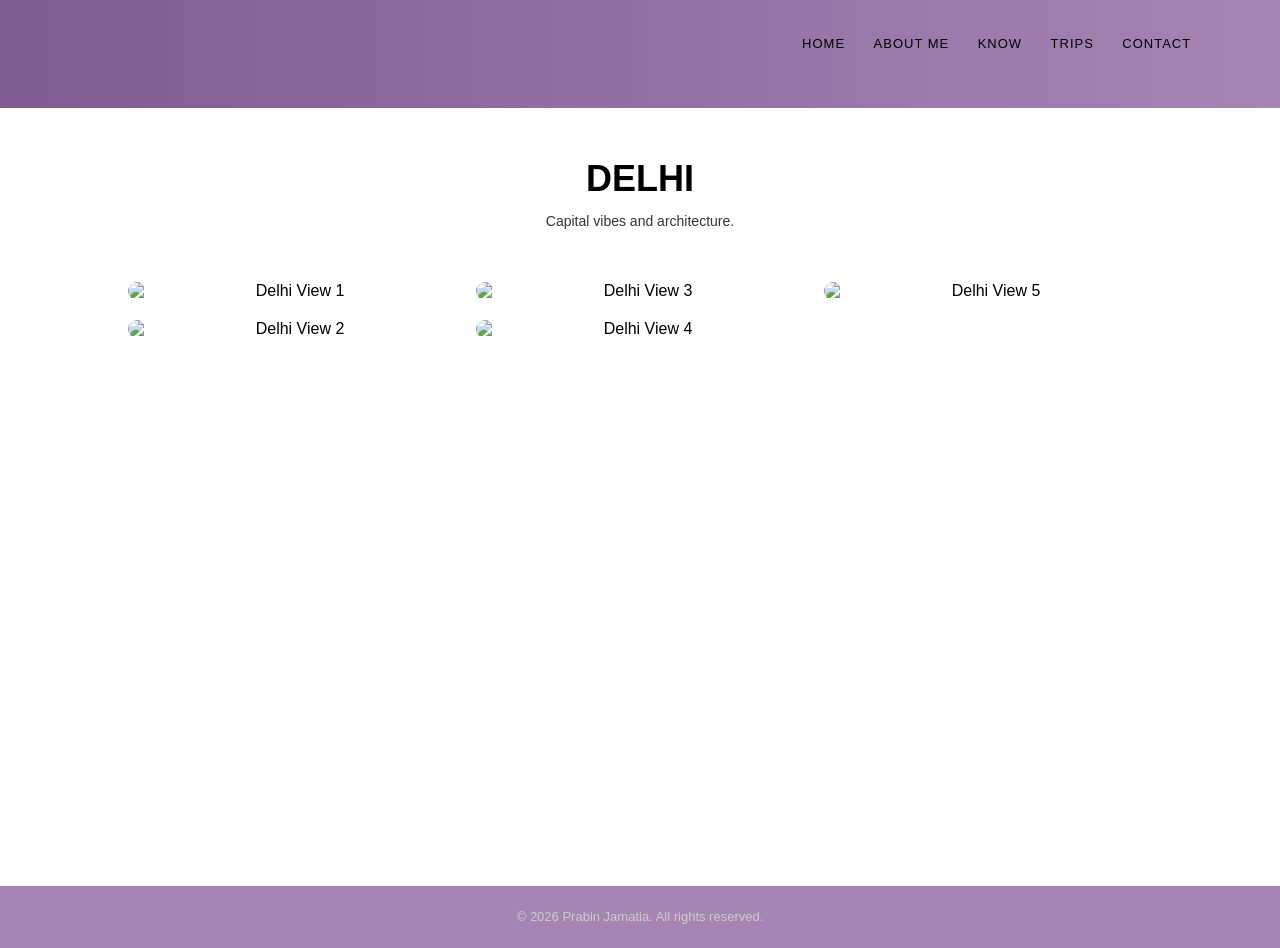
==== delhi.html @ 13195467 "Update delhi.html" ====
<!DOCTYPE html>
<html lang="en">
<head>
    <meta charset="UTF-8">
    <meta name="viewport" content="width=device-width, initial-scale=1.0">
    <title>Delhi - Prabin Jamatia</title> 
    <meta http-equiv="Content-Security-Policy" content="default-src 'self'; style-src 'self' 'unsafe-inline' https://cdnjs.cloudflare.com https://fonts.googleapis.com; font-src 'self' https://fonts.gstatic.com https://cdnjs.cloudflare.com; img-src 'self' data:;">
    <link rel="stylesheet" href="style.css">
    <link rel="preconnect" href="https://fonts.googleapis.com">
    <link rel="preconnect" href="https://fonts.gstatic.com" crossorigin>
    <link href="https://fonts.googleapis.com/css2?family=Raleway:wght@200;400;600&display=swap" rel="stylesheet">
    <link rel="stylesheet" href="https://cdnjs.cloudflare.com/ajax/libs/font-awesome/6.4.0/css/all.min.css">
</head>
<body>

    <!-- Lilac Header Specific to Delhi -->
    <header class="sub-header delhi-header">
        <nav class="nav">
            <div class="nav-links">
                <ul>
                    <li><a href="index.html#home">HOME</a></li>
                    <li><a href="index.html#about-me">ABOUT ME</a></li>
                    <li><a href="index.html#know">KNOW</a></li>
                    <li><a href="trips.html">TRIPS</a></li>
                    <li><a href="index.html#contact">CONTACT</a></li>
                </ul>
            </div>
        </nav>
    </header>

    <!-- Delhi Gallery Section -->
    <section class="pic" id="trip-gallery">
        <h1>DELHI</h1>
        <p>Capital vibes and architecture.</p>

        <!-- Pinterest-style Masonry Grid -->
        <div class="masonry-grid">
            <img src="pictures/delhi1.JPG" alt="Delhi View 1">
            <img src="pictures/delhi2.JPG" alt="Delhi View 2">
            <img src="pictures/delhi3.JPG" alt="Delhi View 3">
            <img src="pictures/delhi4.JPG" alt="Delhi View 4">
            <img src="pictures/delhi5.JPG" alt="Delhi View 5"> 
        </div>
    </section>

    <!-- White Section for Back to Top -->
    <div class="back-to-top-container">
        <a href="#" class="back-to-top">Back to Top <i class="fa-solid fa-chevron-up"></i></a>
    </div>

    <!-- Footer matching the floral theme -->
    <footer class="footer delhi-footer">
        <p>&copy; 2026 Prabin Jamatia. All rights reserved.</p>
    </footer>

    <!-- Security & Interactions Script -->
    <script src="script.js"></script>
</body>
</html>
---- style.css ----
/* =========================================
   01. GLOBAL RESETS & TYPOGRAPHY
   ========================================= */
* {
    margin: 0;
    padding: 0;
    font-family: 'Raleway', sans-serif;
    box-sizing: border-box; 

    /* Prevents text from being highlighted/selected */
    -webkit-user-select: none; 
    -ms-user-select: none; 
    user-select: none;
}

/* Allow users to type in forms/inputs if you ever add them */
input, textarea {
    -webkit-user-select: text; 
    -ms-user-select: text; 
    user-select: text; 
}

img {
    /* Prevents clicking and dragging images to your desktop or new tabs */
    -webkit-user-drag: none; 
}

html {
    scroll-behavior: smooth;
}

h1 {
    font-size: 36px;
    font-weight: 600;
}

p {
    color: #333;
    font-size: 14px;
    font-weight: 400; 
    line-height: 22px;
    padding: 10px;
}

/* =========================================
   02. HEADER & NAVIGATION
   ========================================= */
.header {
    min-height: 100vh;
    width: 100%;
    background-color: #1a1f33; 
    background-image: url('pictures/pic1.JPG');
    background-position: center;
    background-size: cover;
    position: relative;
}

.nav {
    display: flex;
    padding: 2% 6%;
    justify-content: flex-end; 
    align-items: center;
}

.nav-links ul li {
    list-style: none;
    display: inline-block;
    padding: 8px 12px;
    position: relative;
}

.nav-links ul li a {
    color: black;
    text-decoration: none;
    font-size: 13px;
    letter-spacing: 1px;
}

.nav-links ul li::after {
    content: '';
    width: 0%;
    height: 2px;
    background: #5d8c55;
    display: block;
    margin: auto;
    transition: 0.5s;
}

.nav-links ul li:hover::after {
    width: 100%;
}

.text-box {
    width: 90%;
    max-width: 800px;
    color: #5d8c55;
    position: absolute;
    top: 50%;
    left: 50%;
    transform: translate(-50%, -50%);
    text-align: center;
}

.text-box h1 {
    font-size: 62px;
    margin-bottom: 10px;
}

.text-box p {
    margin: 10px 0 40px;
    font-size: 16px;
    color: black;
    line-height: 1.6;
}

.button {
    display: inline-block;
    text-decoration: none;
    color: black;
    border: 1px solid #355935;
    padding: 12px 34px;
    font-size: 13px;
    background: transparent;
    cursor: pointer;
    transition: 0.3s;
    border-radius: 4px;
}

.button:hover {
    border: 1px solid #5d8c55;
    background: #5d8c55;
}

/* =========================================
   03. ABOUT SECTION (SIDE-BY-SIDE)
   ========================================= */
.about-split {
    display: flex;
    align-items: center;
    justify-content: space-between;
    width: 80%;
    margin: 80px auto;
    gap: 50px;
}

.about-img-col {
    flex-basis: 45%;
}

.about-img-col img {
    width: 90%;
    aspect-ratio: 3 / 4; 
    object-fit: cover;
    border-radius: 10px;

}

.about-text-col {
    flex-basis: 50%;
    text-align: left;
}

.about-text-col h2 {
    font-size: 40px;
    font-weight: 400;
    color: #1a1f33; 
    margin-bottom: 15px;
}

.about-text-col .about-line {
    width: 40px;
    border: none;
    border-top: 1px solid #777;
    margin-bottom: 25px;
}

.about-text-col p {
    color: #444;
    font-size: 15px;
    line-height: 1.8;
    margin-bottom: 20px;
    padding: 0;
}

/* =========================================
   04. GENERAL SECTIONS & CARDS (.more)
   ========================================= */
.more {
    width: 80%;
    margin: auto;
    text-align: center;
    padding-top: 100px;
}

.more1 {
    margin-top: 20px;
    display: flex;
    justify-content: space-between;
    gap: 20px;
    flex-wrap: wrap;
}

.more-card {
    flex-basis: 31%;
    background: #f5f5dc; 
    border-radius: 10px;
    margin-bottom: 20px;
    padding: 30px 12px;
    transition: 0.3s; 
}

.more-card h3 {
    text-align: center;
    font-weight: 600;
    margin: 10px;
    color: #333;
}

.more-card:hover {
    box-shadow: 0 0 20px 0px rgba(0, 0, 0, 0.2); 
    transform: translateY(-5px); 
}

/* =========================================
   05. PHOTOS & GALLERY GRIDS
   ========================================= */
.about-photos {
    display: flex;
    justify-content: space-between;
    gap: 20px;
    margin-top: 20px; 
}

.me-photos {
    display: flex;
    justify-content: space-between;
    gap: 20px;
    margin-top: 40px; 
}

.me-photos img {
    width: 31%; 
    aspect-ratio: 3/4; 
    object-fit: cover; 
    border-radius: 10px;
    transition: 0.3s;
}

.me-photos img:hover {
    transform: translateY(-5px);
    box-shadow: 0 5px 15px rgba(0,0,0,0.2);
}

.pic {
    width: 80%;
    margin: auto;
    text-align: center;
    padding: 50px 0 100px;
}

#pics.pic {
    min-height: 80vh; 
    padding-top: 60px;
}

.gallery-grid {
    display: flex;
    flex-wrap: wrap;
    justify-content: center; /* Centers the bottom row of 2 */
    gap: 20px;
    margin-top: 40px;
    
}

.gallery-grid img {
    /* 31% width fits exactly 3 pictures per row before wrapping */
    width: 31%; 
    height: 250px; 
    object-fit: cover; 
    border-radius: 10px;
    transition: 0.3s;
}

.gallery-grid img:hover {
    transform: scale(1.05); 
}


/* =========================================
   06. SUBPAGE & TRIPS (trips.html)
   ========================================= */
.sub-header {
    height: 12vh; 
    min-height: 80px;
    width: 100%;
    background-color: #5d8c55; 
    background-image: linear-gradient(to right, #42633c, #5d8c55);
    position: relative;
    z-index: 10;
}

#trips-page {
    min-height: 80vh; 
    padding-top: 60px;
}

.trips-grid {
    display: flex;
    justify-content: space-between;
    gap: 30px;
    margin-top: 50px;
    flex-wrap: wrap;
}

.trip-card {
    flex-basis: 31%; /* Forces the card to take up 1/3 of the screen */
    text-decoration: none; 
    display: block; 
    background: #fdfdfd; /* Very subtle off-white background */
    border-radius: 10px;
    padding-bottom: 15px;
    box-shadow: 0 4px 10px rgba(0,0,0,0.05); 
    transition: 0.3s;
}

.trip-card img {
    width: 100%;
    height: 250px; 
    object-fit: cover;
    border-radius: 10px 10px 0 0; /* Rounds only the top corners of the image */
}

.trip-card h3 {
    margin-top: 15px;
    font-size: 20px;
    font-weight: 600;
    color: #2c2a2a;
    transition: 0.3s;
}

.location-icon {
    color: #5d8c55;
    font-size: 16px;
    margin-left: 5px;
}

.trip-desc {
    color: #777;
    font-size: 14px;
    padding: 0 10px;
}

.trip-card:hover {
    transform: translateY(-8px); /* Lifts the whole card up */
    box-shadow: 0 10px 20px rgba(0,0,0,0.1); /* Deepens the shadow */
}

.trip-card:hover h3 {
    color: #5d8c55; 
}

/* --- Future Trips Section --- */
.future-trips {
    margin-top: 80px;
    padding-top: 40px;
    border-top: 1px solid #eee;
}

.future-trips h2 {
    font-size: 28px;
    font-weight: 400;
    color: #1a1f33;
}

.future-list {
    list-style: none;
    display: flex;
    justify-content: center;
    gap: 30px;
    margin-top: 25px;
    flex-wrap: wrap;
}

.future-list li {
    font-size: 15px;
    color: #333;
    background: #f5f5dc; /* Matches the 'Know More' beige cards */
    padding: 10px 25px;
    border-radius: 30px;
    font-weight: 600;
}

.future-list li i {
    color: #5d8c55;
    margin-right: 8px;
}

/* --- PINTEREST MASONRY GRID --- */
.masonry-grid {
    column-count: 3; /* Creates 3 vertical columns */
    column-gap: 20px;
    margin-top: 40px;
}

.masonry-grid img {
    width: 100%;
    display: block;
    margin-bottom: 20px; /* Vertical space between stacked images */
    border-radius: 10px;
    break-inside: avoid; /* CRITICAL: Stops an image from being cut in half across two columns */
    transition: 0.3s;
}

.masonry-grid img:hover {
    transform: scale(1.03); 
    box-shadow: 0 5px 15px rgba(0,0,0,0.2);
}
#trip-gallery {
    min-height: 80vh; 
    padding-bottom: 50px;
}
/* =========================================
   07. CONTACT & SOCIAL LINKS
   ========================================= */
.social-links {
    display: flex;
    justify-content: center;
    gap: 25px; 
    margin-top: 25px;
    flex-wrap: wrap; 
}

.icon-link {
    color: #333; 
    font-size: 32px; 
    text-decoration: none;
    transition: 0.3s;
}

.icon-link:hover {
    color: #5d8c55; 
    transform: scale(1.1); 
}

#contact .button {
    color: #333;
    border-color: #333;
}

#contact .button:hover {
    color: #fff;
    border-color: #5d8c55;
    background: #5d8c55;
}

/* --- SOCIAL ICON BRAND HOVER COLORS --- */

/* Gmail Red */
#email-link:hover i {
    color: #ea4335;
    transform: scale(1.1); /* Adds a slight pop effect */
    transition: all 0.3s ease;
}

/* Instagram Pink */
#ig-link:hover i {
    color: #e1306c;
    transform: scale(1.1);
    transition: all 0.3s ease;
}

/* LinkedIn Blue */
#li-link:hover i {
    color: #0a66c2;
    transform: scale(1.1);
    transition: all 0.3s ease;
}

/* Ensure the icons transition smoothly back to their normal color when you stop hovering */
.icon-link i {
    transition: all 0.3s ease;
}


/* =========================================
   08. FOOTERS
   ========================================= */
/* Standard Footer */
.footer {
    text-align: center;
    padding: 20px;
    background-color: #5d8c55; 
    color: #fff;
}

.footer p {
    font-size: 13px;
    color: #ccc;
    padding: 0;
}

/* Dark Footer with Back to Top */
#bottom-footer {
    background-color: #12151e; 
    color: #fff;
    text-align: center;
    padding: 50px 0;
    margin-top: 50px;
}

#bottom-footer p {
    font-size: 14px;
    color: #8a90a2;
}

.social-links-footer {
    display: flex;
    justify-content: center;
    gap: 25px;
    margin-bottom: 30px;
}

.social-links-footer a {
    color: #fff;
    font-size: 20px;
    text-decoration: none;
    transition: 0.3s;
}

.social-links-footer a:hover,
.back-to-top:hover {
    color: #5d8c55; 
}

.back-to-top {
    display: inline-block;
    color: #fff;
    text-decoration: none;
    font-size: 16px;
    margin-bottom: 40px;
    transition: 0.3s;
}

.back-to-top i {
    margin-left: 8px; 
}

/* =========================================
   09. MOBILE RESPONSIVE QUERIES
   ========================================= */
@media (max-width: 768px) {
    .text-box h1 {
        font-size: 40px;
    }
    
    .nav {
        justify-content: center;
    }

    .more1 {
        flex-direction: column; 
    }

    .about-photos,
    .me-photos {
        flex-direction: column; 
    }
    
    .me-photos img {
        width: 100%; 
        margin-bottom: 20px;
    }

    .about-split {
        flex-direction: column; 
        text-align: center;
    }
    
    .about-text-col {
        text-align: center;
    }
    
    .about-text-col .about-line {
        margin: 0 auto 25px auto; 
    }
    /* Ensure the gallery looks good on mobile by stacking them */
    .gallery-grid img {
        width: 100%; /* Pictures take full width on small screens */
    }

    /* Mobile adjustments for Trips Page */
    .trip-card {
        flex-basis: 100%;
        margin-bottom: 20px;
    }
    .future-list {
        flex-direction: column;
        gap: 15px;
        align-items: center;
    }
}

/* --- JAISALMER SPECIFIC COLORS --- */
.jaisalmer-header {
    background-color: #c29b40; 
    background-image: linear-gradient(to right, #a67c00, #c29b40);
}

.jaisalmer-footer {
    background-color: #c29b40; /* Matches the golden header */
}

/* Update back-to-top hover to match the golden theme on this page */
.jaisalmer-header ~ .back-to-top-container .back-to-top:hover {
    color: #c29b40;
}

/* --- DELHI SPECIFIC COLORS --- */
.delhi-header {
    background-color: #a685b5; /* Soft lilac/purple from the flowers */
    background-image: linear-gradient(to right, #805b91, #a685b5);
}

.delhi-footer {
    background-color: #a685b5; 
}

/* Update back-to-top hover to match the floral theme on this page */
.delhi-header ~ .back-to-top-container .back-to-top:hover {
    color: #a685b5;
}


/* =========================================
   10. SCROLL ANIMATIONS
   ========================================= */
.hidden-left {
    opacity: 0;
    transform: translateX(-100px); /* Starts pushed left */
    transition: all 0.8s ease-out; /* Controls the speed and smoothness */
}

.hidden-right {
    opacity: 0;
    transform: translateX(100px); /* Starts pushed right */
    transition: all 0.8s ease-out;
}

/* This class gets added by JavaScript when the element is on screen */
.show-element {
    opacity: 1;
    transform: translateX(0); /* Returns to original center position */
}
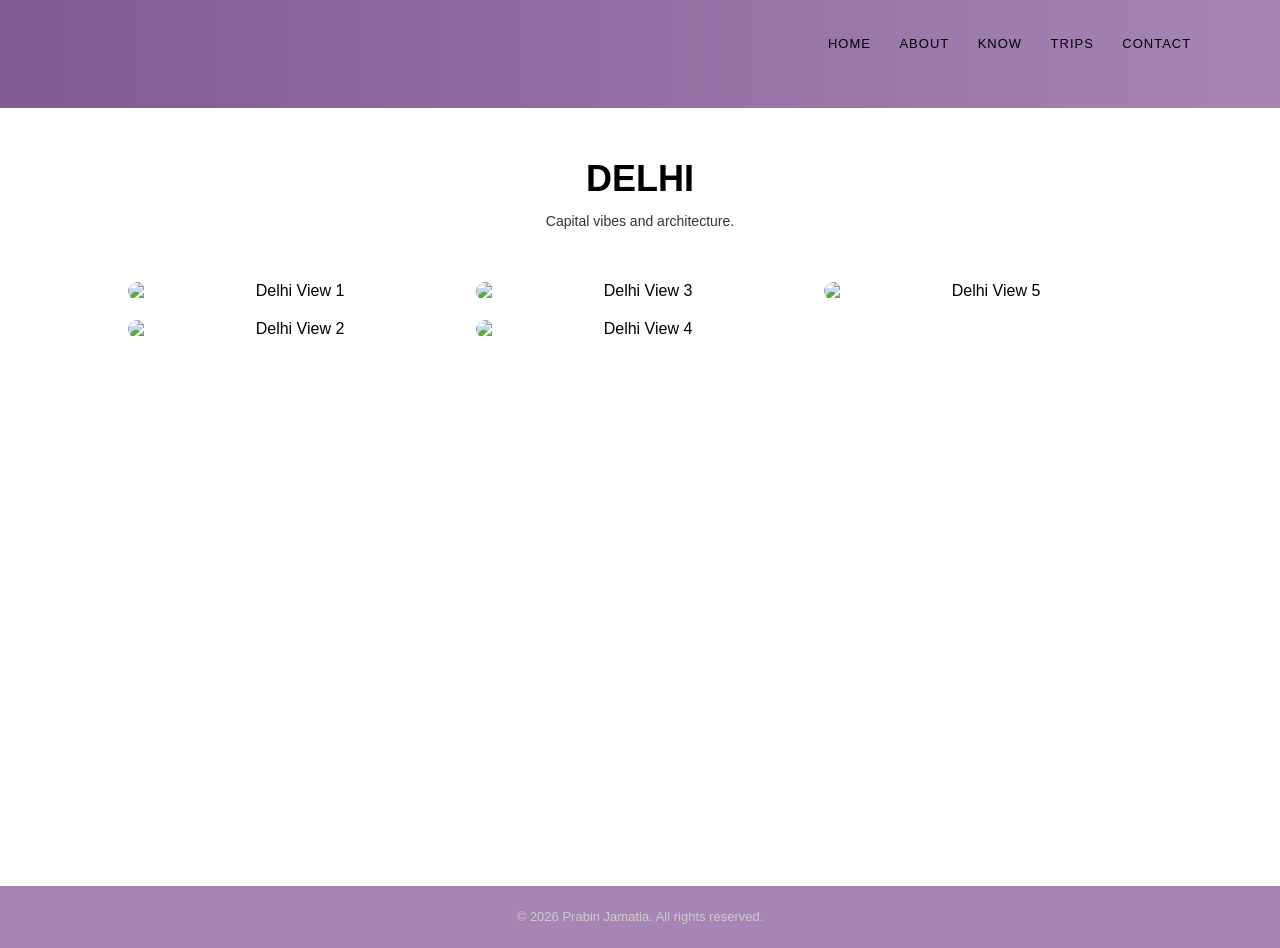
==== commit 4e86c743: "Update delhi.html" ====
--- a/delhi.html
+++ b/delhi.html
@@ -19,7 +19,7 @@
             <div class="nav-links">
                 <ul>
                     <li><a href="index.html#home">HOME</a></li>
-                    <li><a href="index.html#about-me">ABOUT ME</a></li>
+                    <li><a href="index.html#about">ABOUT</a></li>
                     <li><a href="index.html#know">KNOW</a></li>
                     <li><a href="trips.html">TRIPS</a></li>
                     <li><a href="index.html#contact">CONTACT</a></li>
